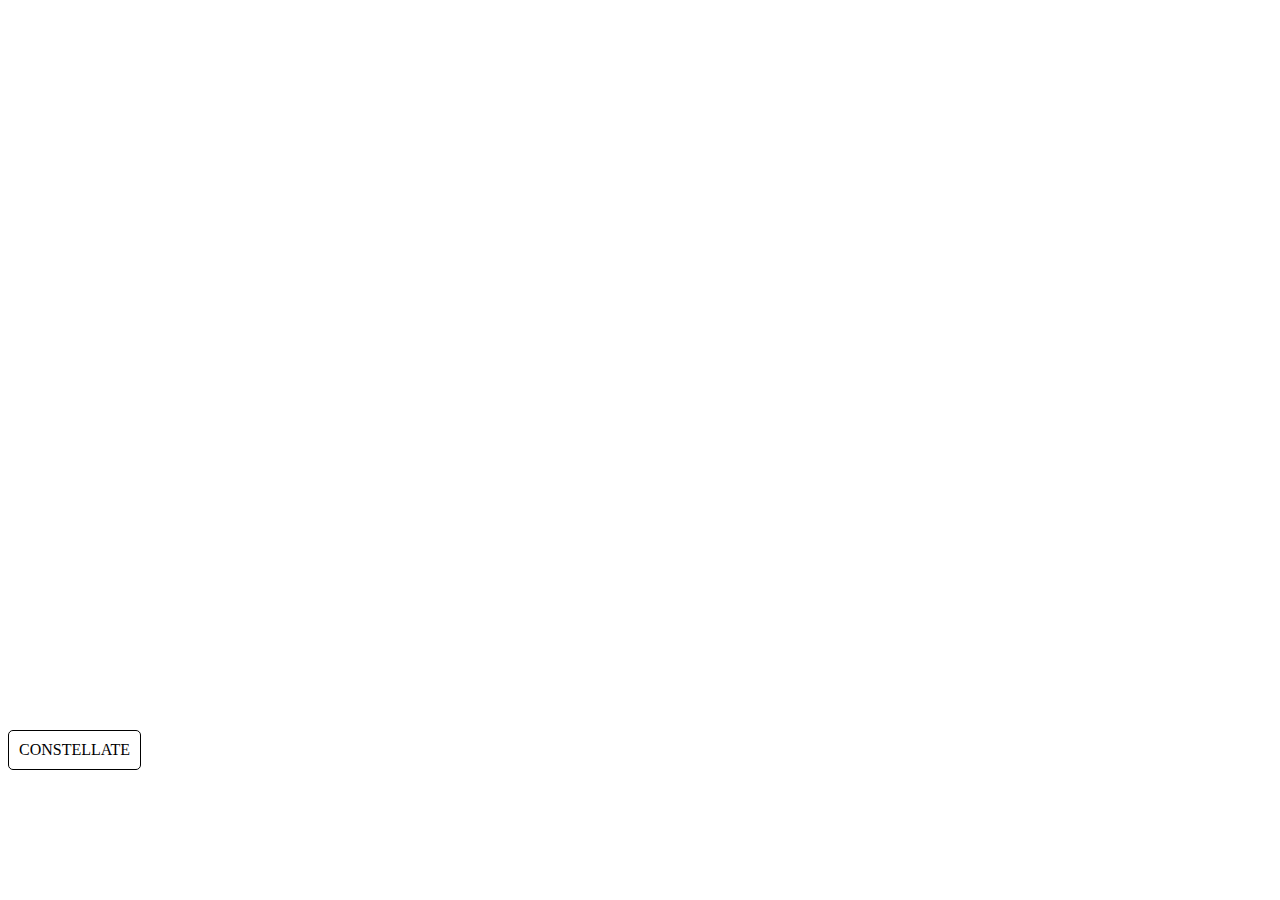
==== chest/index.html @ 1e08b87c "Create index.html" ====
<!DOCTYPE html>
<html>
<head lang="en">
    <meta charset="UTF-8">
    <title>Chest Constellation</title>
    <script src="../../d3.js"></script>
    <style>
        #svgContainer{
            position:absolute;
            left:0px;
            top:0px;
        }
        #img{
            position:absolute;
            left:0px;
            top:0px;
        }
        .star{
            position:absolute;
            width:5px;
            height:5px;
            background-color:whitesmoke;
        }
        #save{
            position:absolute;
            top:730px;
            cursor:pointer;
            padding:10px;
            border:1px solid black;
            border-radius:5px;
        }
        </style>
<body>
    <div id="save">CONSTELLATE</div>



<script>
    
        var w = 1080
        var h = 720
    
        //draw a image and put it at 0,0
        var newDiv = d3.select("body").append("div").attr("id","img")
        d3.select("#img").append("img").attr("src","1.jpg")
        .style("width",w+"px")
        .style("height",h+"px")
    
        //make list for storing clicks
        var clicks = []
    
        //add interaction for clicking
        d3.select("#img")
            .on("click",function(d){
               var coordinates = d3.mouse(this)
                clicks.push(coordinates)//adds the click coordinates to the array clicks
                
                //draw a circle where you clicked so you can keep track
                d3.select("body").append("div")
                    .attr("class","star")
                    .style("left",coordinates[0]-5+"px")
                    .style("top",coordinates[1]-5+"px")
            })
            
            d3.select("#save")
            .on("click",function(){
                d3.selectAll("img").attr("src","orion-night-sky-constellation.jpg");
                download_csv(clicks, "chestConstellation.csv")
            })
            
         //make a save to file function for the save button
            function download_csv(data,fileName) {
                var csv = 'x,y\n';
                data.forEach(function(row) {
                        csv += row.join(',');
                        csv += "\n";
                });
 
                console.log(csv);
                var hiddenElement = document.createElement('a');
                hiddenElement.href = 'data:text/csv;charset=utf-8,' + encodeURI(csv);
                hiddenElement.target = '_blank';
                hiddenElement.download = fileName;
                hiddenElement.click();
            
            }
                   
   
</script>    


</body>
</html>
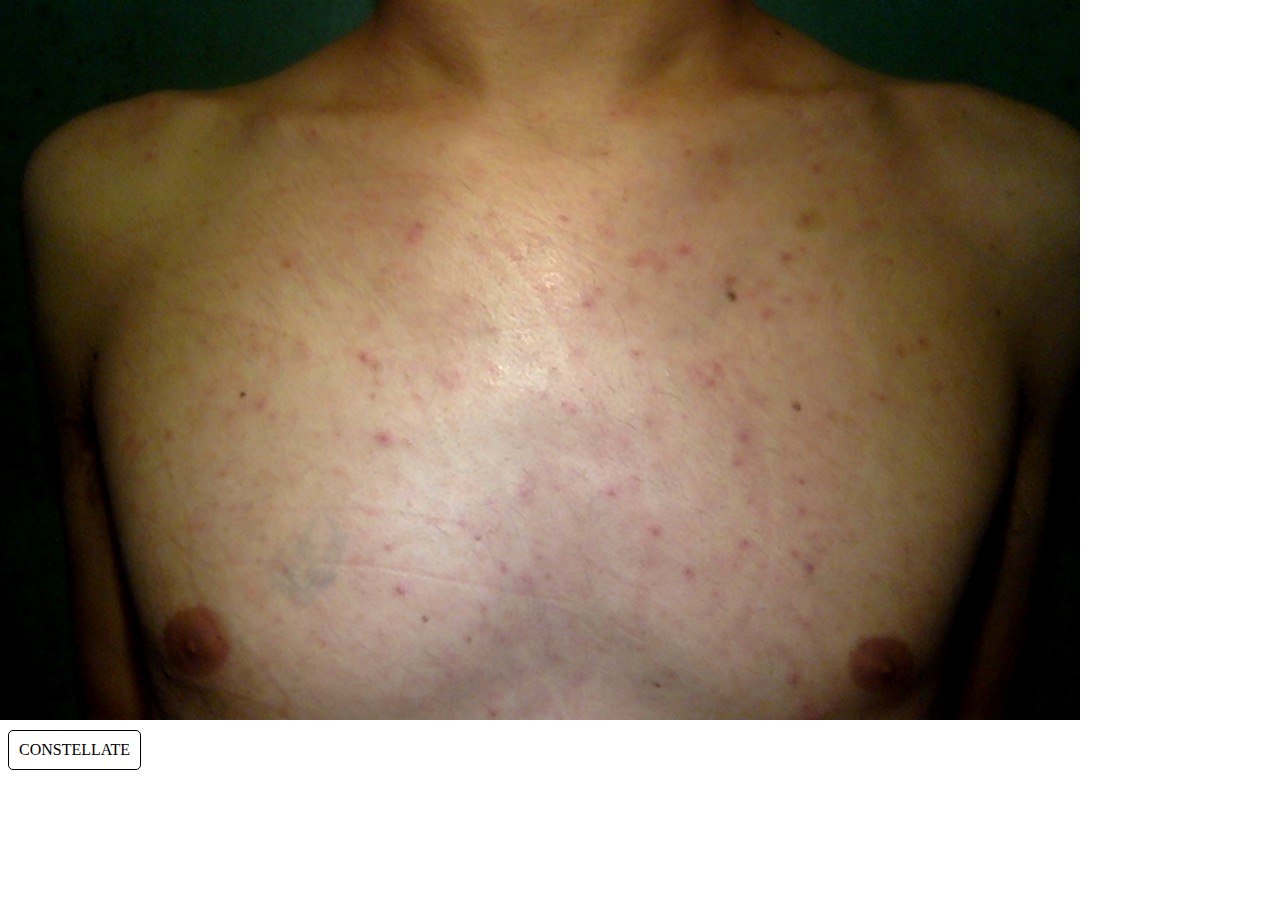
==== commit dc2590bc: "Update index.html" ====
--- a/chest/index.html
+++ b/chest/index.html
@@ -4,7 +4,7 @@
 <head lang="en">
     <meta charset="UTF-8">
     <title>Chest Constellation</title>
-    <script src="../../d3.js"></script>
+    <script src="d3.js"></script>
     <style>
         #svgContainer{
             position:absolute;
